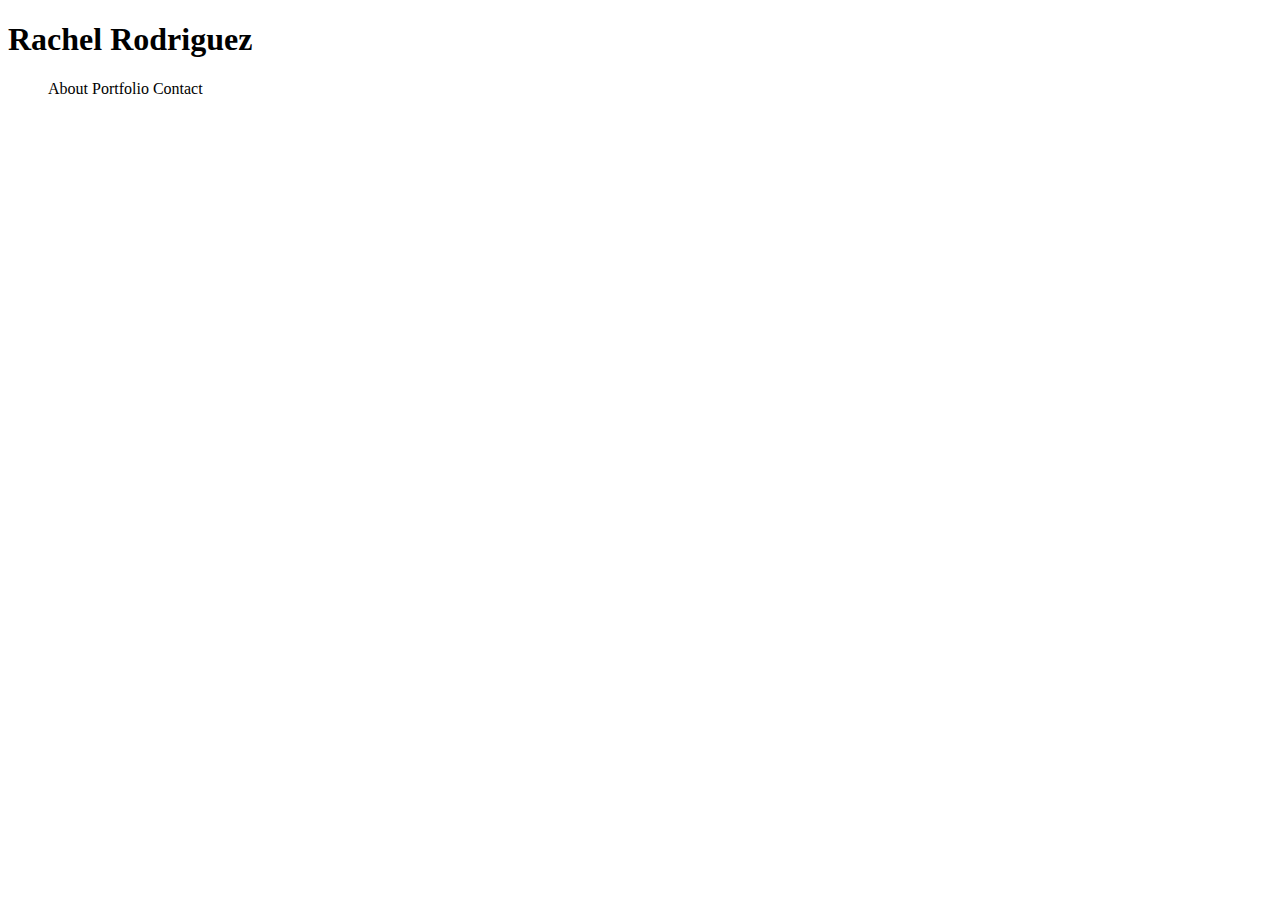
==== index.html @ fcd405fc "initial upload" ====
<!DOCTYPE html>
<html lang="en">
<head>
    <meta charset="UTF-8">
    <meta name="viewport" content="width=device-width, initial-scale=1.0">
    <meta http-equiv="X-UA-Compatible" content="ie=edge">
    <title>Document</title>
    <link rel="stylesheet" href="css/style.css">
</head>
<body>
    <div class="header">
        <div class="name">
            <h1>
                Rachel Rodriguez
            </h1>
        </div>
        <div id="navBar">
            <ul style="list-style-type:none;"> 
                <span class="nav">About</span>
                <span class="nav">Portfolio</span>
                <span class="nav">Contact</span>
            </ul>
        </div>
    </div>

    <div id="content">
        
    </div>

    <div id="aboutMe">
            
    </div>

    
</body>
</html>
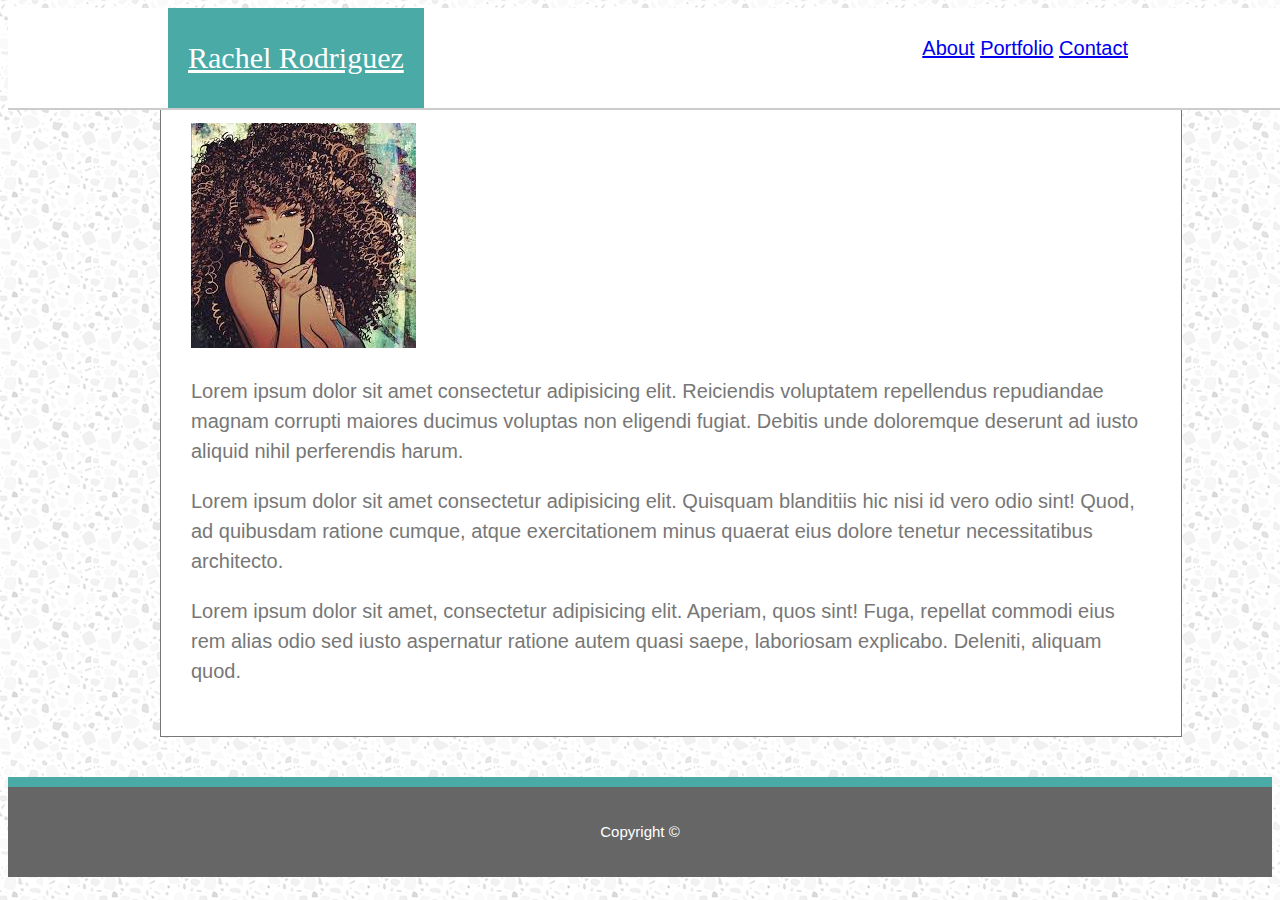
==== commit beaaa483: "updated project" ====
--- a/index.html
+++ b/index.html
@@ -4,32 +4,47 @@
     <meta charset="UTF-8">
     <meta name="viewport" content="width=device-width, initial-scale=1.0">
     <meta http-equiv="X-UA-Compatible" content="ie=edge">
-    <title>Document</title>
-    <link rel="stylesheet" href="css/style.css">
+    <title>About Me</title>
+    <link rel="stylesheet" href="assets/css/style.css">
 </head>
 <body>
-    <div class="header">
-        <div class="name">
-            <h1>
-                Rachel Rodriguez
-            </h1>
+   
+    <header id="header">
+        <div class="container">
+            <a href="index.html" id="name"> Rachel Rodriguez</a>
+            <nav>
+                <a href="index.html"> About</a>
+                <a href="portfolio.html"> Portfolio</a>
+                <a href="contact.html"> Contact</a>
+            </nav>
         </div>
-        <div id="navBar">
-            <ul style="list-style-type:none;"> 
-                <span class="nav">About</span>
-                <span class="nav">Portfolio</span>
-                <span class="nav">Contact</span>
-            </ul>
-        </div>
-    </div>
+    </header>
+   
 
-    <div id="content">
+    <div id="content" class="container">
+        <section class="main-content">
+            <h1> About Me</h1>
+            
+            <img src="assets/images/curly.jpeg" alt="Rachie Rach">
+
+            <p>
+                Lorem ipsum dolor sit amet consectetur adipisicing elit. Reiciendis voluptatem repellendus repudiandae magnam corrupti maiores ducimus voluptas non eligendi fugiat. Debitis unde doloremque deserunt ad iusto aliquid nihil perferendis harum.
+            </p>
+            <p>
+                Lorem ipsum dolor sit amet consectetur adipisicing elit. Quisquam blanditiis hic nisi id vero odio sint! Quod, ad quibusdam ratione cumque, atque exercitationem minus quaerat eius dolore tenetur necessitatibus architecto.
+            </p>
+            <p>
+                Lorem ipsum dolor sit amet, consectetur adipisicing elit. Aperiam, quos sint! Fuga, repellat commodi eius rem alias odio sed iusto aspernatur ratione autem quasi saepe, laboriosam explicabo. Deleniti, aliquam quod.
+            </p>
+        </section>
         
     </div>
 
-    <div id="aboutMe">
-            
-    </div>
+   <footer>
+       <div class="container">
+           Copyright &copy;
+       </div>
+   </footer>
 
     
 </body>
--- a/assets/css/style.css
+++ b/assets/css/style.css
@@ -0,0 +1,144 @@
+/* general content */
+body {
+    color: #777;
+    font-family: Arial, "Helvetica Neue", Helvetica, sans-serif;
+    font-size: 20px;
+    line-height: 30px;
+    background: url("../images/background.png")
+}
+
+#header {
+    position: fixed;
+    z-index: 99;
+    width: 100%;
+    color: #fff;
+    margin: 0 auto;
+    background: #fff;
+    border-bottom: solid 2px #ccc;
+    height: 100px;
+}
+
+nav {
+    float: right;
+    margin-top: 25px;
+
+}
+
+.container{
+    width: 100%;
+    margin: 0 auto;
+    max-width: 960px;
+    clear: both;
+}
+
+#name {
+    float: left;
+    background-color: #4aaaa5;
+    font-size: 30px;
+    font-weight: 500;
+    line-height: 100px;
+    font-family: 'Georgia', Times, 'Times New Roman', serif;
+    color: #ffffff;
+    text-align: center;
+    padding-left: 20px;
+    padding-right: 20px;
+}
+
+.main-content {
+    float: left;
+    width: 100%;
+    max-width: 960px;
+    padding: 30px;
+    background: #fff;
+    margin: 0 0 40px;
+    border: 1px solid;
+}
+
+/* footer */
+
+footer {
+    font-size: 15px;
+    color: #fff;
+    background: #666;
+    border-top: 10px solid #4aaaa5;
+    text-align: center;
+    padding: 30px 0;
+    height: 30px;
+    clear: both;
+}
+
+/* portfolio page */
+
+.myWork {
+    position: relative;
+    float: left;
+    width: 250px;
+    margin: 25px 0 25px;
+    overflow: auto; 
+}
+
+.myWork img {
+    width: 100%;
+    border: 0 none;
+    opacity: 0.8;
+    margin: 15px;
+}
+
+.myWork h3 {
+    position: absolute;
+    padding: 15px;
+    bottom: 15px;
+    width: 100%;
+    margin-bottom: 0;
+    text-align: center;
+    font-weight: 300;
+    line-height: 25px;
+    color: #fff;
+    background: #4aaaa5;
+    font-size: 15px;
+    margin: 15px;
+}
+
+/* contact page */
+
+#contact ul {
+    margin-bottom: 15px;
+}
+
+#contact li {
+    margin-bottom: 10px;
+}
+
+#list {
+    list-style-type: none;
+    margin: 0;
+    padding: 0;
+}
+
+label,
+input[type=text],
+input[type=email],
+textarea {
+    display: block;
+    width: 100%;
+}
+
+input[type=text],
+input[type=email],
+textarea {
+    height: 30px;
+    padding: 0 10px;
+    border: 2px solid #ddd;
+}
+
+textarea {
+    height: 250px;
+}
+
+input[type=submit] {
+    font-size: 10px;
+    color: #fff;
+    background: #4aaaa5;
+    border: 0 none;
+    padding: 15px 25px;
+}
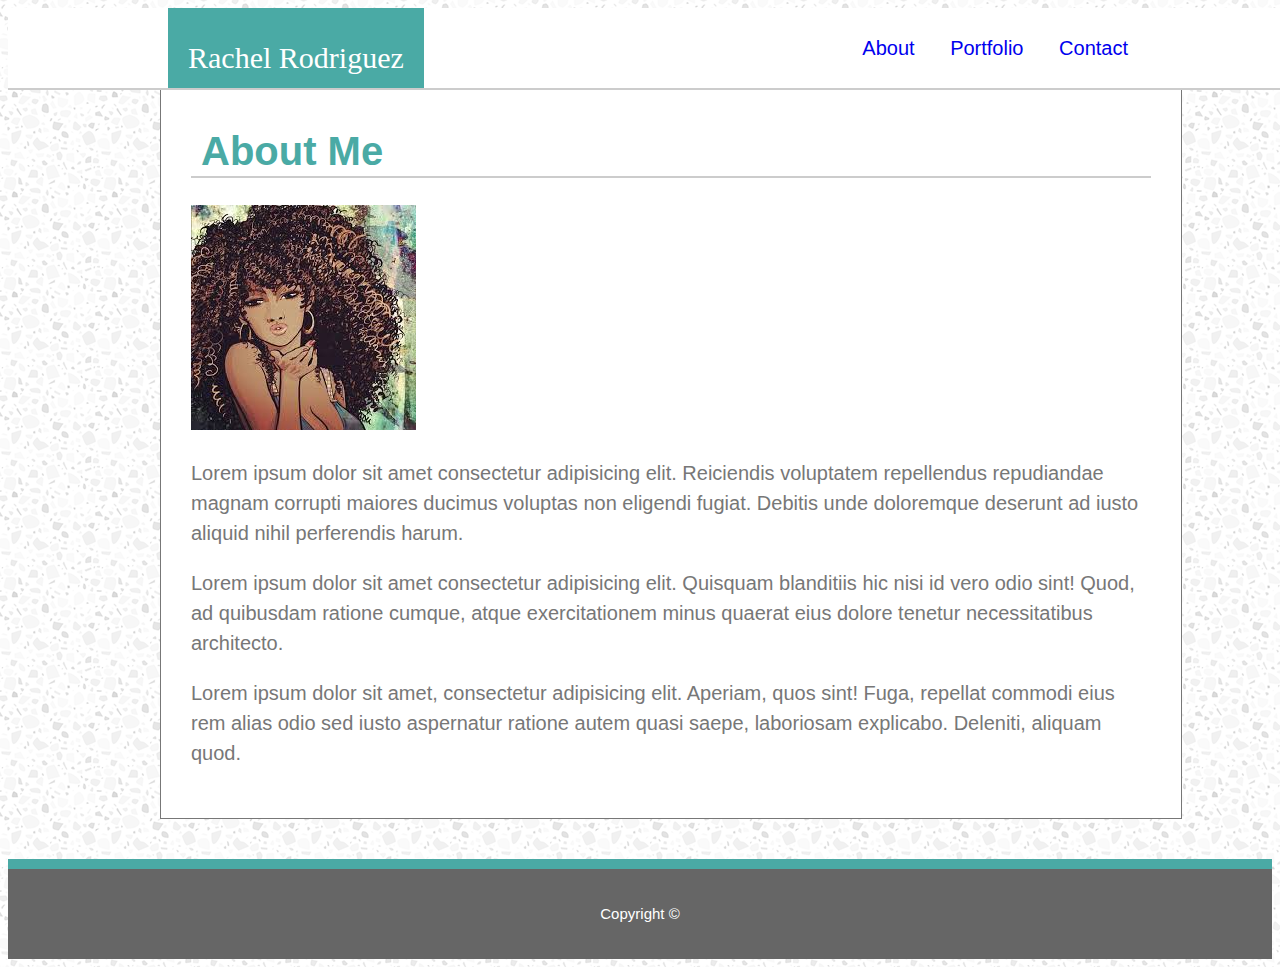
==== commit 4e05872c: "final project" ====
--- a/index.html
+++ b/index.html
@@ -19,7 +19,7 @@
             </nav>
         </div>
     </header>
-   
+   <br> <br>
 
     <div id="content" class="container">
         <section class="main-content">
--- a/assets/css/style.css
+++ b/assets/css/style.css
@@ -1,4 +1,4 @@
-/* general content */
+/* general content*/
 body {
     color: #777;
     font-family: Arial, "Helvetica Neue", Helvetica, sans-serif;
@@ -15,7 +15,12 @@
     margin: 0 auto;
     background: #fff;
     border-bottom: solid 2px #ccc;
-    height: 100px;
+    height: 80px;
+}
+
+a {
+    text-decoration: none;
+    height: 80px;
 }
 
 nav {
@@ -24,11 +29,25 @@
 
 }
 
+nav a {
+    display: inline-block;
+    margin-left: 15px;
+    padding-left: 15px;
+    line-height: 20px;
+    text-decoration: none;
+}
+
 .container{
     width: 100%;
     margin: 0 auto;
     max-width: 960px;
     clear: both;
+}
+
+h1 {
+    border-bottom: solid 2px #ccc; 
+    padding: 10px;
+    color: #4aaaa5;
 }
 
 #name {
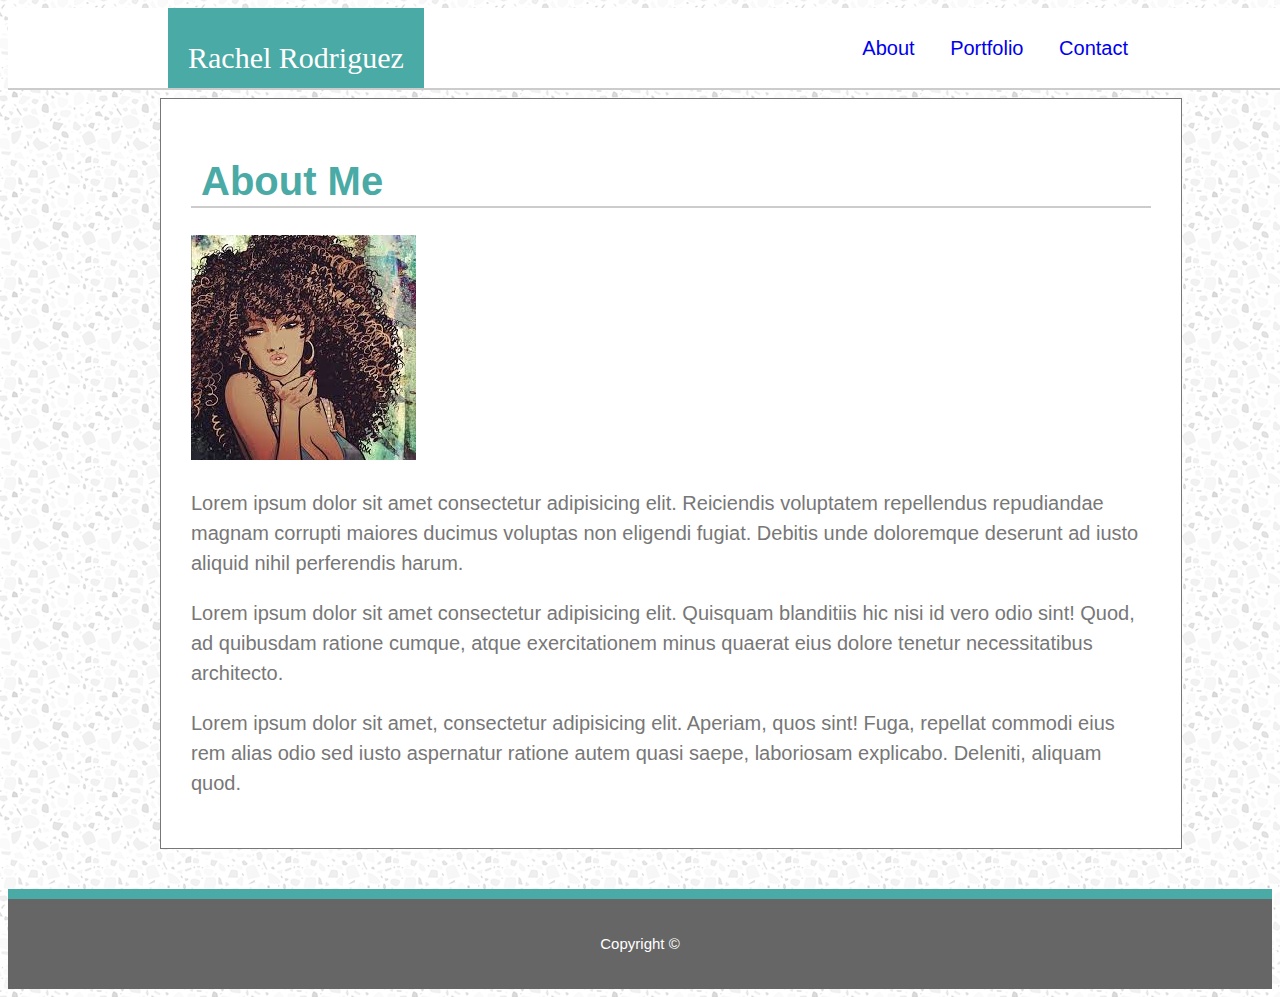
==== commit e16866f1: "final draft" ====
--- a/index.html
+++ b/index.html
@@ -20,7 +20,7 @@
         </div>
     </header>
    <br> <br>
-
+s
     <div id="content" class="container">
         <section class="main-content">
             <h1> About Me</h1>
